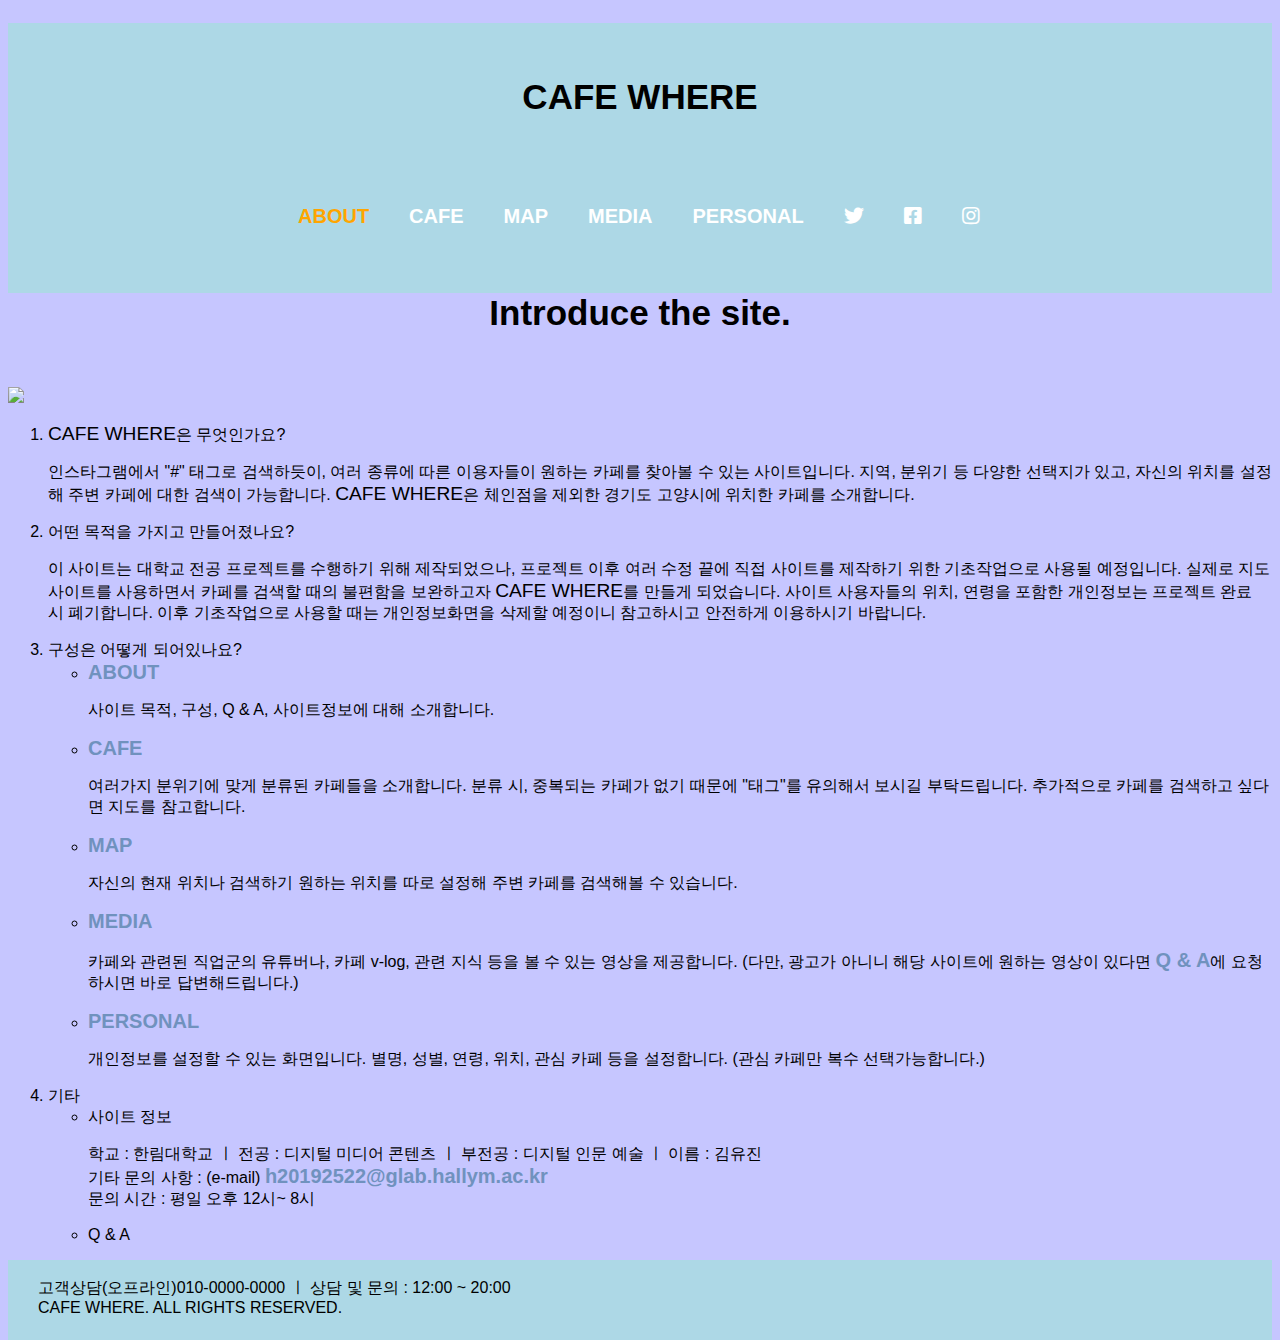
==== index.html @ 52ab7b13 "first version" ====
<!DOCTYPE html>
<html lang="en">
  <head>
    <meta charset="utf-8">
    <title>CAFE WHRERE</title>
    <link href="style.css" rel="stylesheet" type="text/css">
    <link rel="stylesheet" href="https://cdnjs.cloudflare.com/ajax/libs/font-awesome/5.8.2/css/all.min.css">
    <script type="text/javascript" src="http://code.jquery.com/jquery-1.9.1.min.js"></script>
    <script type="text/javascript">
      $(function(){
      $('.mov').click(function(){  // mov 클래스가 설정된 부분을 클릭하면 href에 적은 값만큼 세로로 스크롤 시킨다.
      var ss = $(this).attr("href");
      $('html, body').animate({scrollTop:ss});
      return false;
      });
      });
    </script>
    <script type="text/javascript">
      var stmnLEFT = 10; // 오른쪽 여백
      var stmnGAP1 = 0; // 위쪽 여백
      var stmnGAP2 = 100; // 스크롤시 브라우저 위쪽과 떨어지는 거리
      var stmnBASE = 100; // 스크롤 시작위치
      var stmnActivateSpeed = 20; //스크롤을 인식하는 딜레이 (숫자가 클수록 느리게 인식)
      var stmnScrollSpeed = 30; //스크롤 속도 (클수록 느림)
      var stmnTimer;
      function RefreshStaticMenu() {
      var stmnStartPoint, stmnEndPoint;
      stmnStartPoint = parseInt(document.getElementById('header').style.top, 10);
      stmnEndPoint = Math.max(document.documentElement.scrollTop, document.body.scrollTop) + stmnGAP2;
      if (stmnEndPoint < stmnGAP1) stmnEndPoint = stmnGAP1;
      if (stmnStartPoint != stmnEndPoint) {
      stmnScrollAmount = Math.ceil( Math.abs( stmnEndPoint - stmnStartPoint ) / 15 );
      document.getElementById('header').style.top = parseInt(document.getElementById('header').style.top, 10) + ( ( stmnEndPoint<stmnStartPoint ) ? -stmnScrollAmount : stmnScrollAmount ) + 'px';
      stmnRefreshTimer = stmnScrollSpeed;
      }
      stmnTimer = setTimeout("RefreshStaticMenu();", stmnActivateSpeed);
      }
      function InitializeStaticMenu() {
      document.getElementById('header').style.right = stmnLEFT + 'px';  //처음에 오른쪽에 위치.
      document.getElementById('header').style.top = document.body.scrollTop + stmnBASE + 'px';
      RefreshStaticMenu();
      }
    </script>
    <body onload="InitializeStaticMenu();"></body>
  </head>
  <body>
    <div id=header>
      <h1><strong>CAFE WHERE</strong></h1>
      <div id=menu>
        <ul>
          <li class="orange" html="index.html">ABOUT</li>
          <li><a href="cafe.html">CAFE</a></li>
          <li><a href="map.html">MAP</a></li>
          <li><a href="media.html">MEDIA</a></li>
          <li><a href="personal.html">PERSONAL</a></li>
          <li><a href="https://twitter.com/" target="_blank"><i class="fab fa-twitter"></i></a></li>
          <li><a href="https://www.facebook.com/" target="_blank"><i class="fab fa-facebook-square"></i></a></li>
          <li><a href="https://www.instagram.com/" target="_blank"><i class="fab fa-instagram"></i></a></li>
        </ul>
      </div>
    </div>
    <div id=middle1>
      <h1 id=first><strong>Introduce the site.</strong></h1>
      <div id=about>
        <img src="https://images.unsplash.com/photo-1492158244976-29b84ba93025?ixlib=rb-1.2.1&ixid=eyJhcHBfaWQiOjEyMDd9&auto=format&fit=crop&w=1934&q=80"width=100%;>
        <ol>
          <li><big>CAFE WHERE</big>은 무엇인가요?
            <p>
              인스타그램에서 "#" 태그로 검색하듯이, 여러 종류에 따른 이용자들이 원하는 카페를 찾아볼 수 있는 사이트입니다.
              지역, 분위기 등 다양한 선택지가 있고, 자신의 위치를 설정해 주변 카페에 대한 검색이 가능합니다.
              <big>CAFE WHERE</big>은 체인점을 제외한 경기도 고양시에 위치한 카페를 소개합니다.
            </p>
          </li>
          <li>어떤 목적을 가지고 만들어졌나요?
            <p>
              이 사이트는 대학교 전공 프로젝트를 수행하기 위해 제작되었으나,
              프로젝트 이후 여러 수정 끝에 직접 사이트를 제작하기 위한 기초작업으로 사용될 예정입니다.
              실제로 지도사이트를 사용하면서 카페를 검색할 때의 불편함을 보완하고자 <big>CAFE WHERE</big>를 만들게 되었습니다.
              사이트 사용자들의 위치, 연령을 포함한 개인정보는 프로젝트 완료 시 폐기합니다.
              이후 기초작업으로 사용할 때는 개인정보화면을 삭제할 예정이니 참고하시고 안전하게 이용하시기 바랍니다.
            </p>
          </li>
          <li>구성은 어떻게 되어있나요?
            <ul>
              <li><a href="#about">ABOUT</a>
                <p>사이트 목적, 구성, Q & A, 사이트정보에 대해 소개합니다.</p>
              </li>
              <li><a href="cafe.html">CAFE</a>
                <p>여러가지 분위기에 맞게 분류된 카페들을 소개합니다.
                   분류 시, 중복되는 카페가 없기 때문에 "태그"를 유의해서 보시길 부탁드립니다.
                   추가적으로 카페를 검색하고 싶다면 지도를 참고합니다.</p>
              <li><a href="map.html">MAP</a>
                <p>자신의 현재 위치나 검색하기 원하는 위치를 따로 설정해 주변 카페를 검색해볼 수 있습니다.</p>
              </li>
              <li><a href="media.html">MEDIA</a>
                <p>카페와 관련된 직업군의 유튜버나, 카페 v-log, 관련 지식 등을 볼 수 있는 영상을 제공합니다.
                  (다만, 광고가 아니니 해당 사이트에 원하는 영상이 있다면 <a href=#about>Q & A</a>에 요청하시면 바로 답변해드립니다.)</p>
              </li>
              <li><a href="personal.html">PERSONAL</a>
              <p>개인정보를 설정할 수 있는 화면입니다.
                  별명, 성별, 연령, 위치, 관심 카페 등을 설정합니다. (관심 카페만 복수 선택가능합니다.)</p>
              </li>
            </ul>
          </li>
          <li>기타
            <ul>
              <li>사이트 정보
                <p>학교 : 한림대학교 ㅣ 전공 : 디지털 미디어 콘텐츠 ㅣ 부전공 : 디지털 인문 예술 ㅣ 이름 : 김유진<br>
                   기타 문의 사항 : (e-mail) <a href="https://mail.google.com/mail" target="_blank";>h20192522@glab.hallym.ac.kr</a> <br>
                   문의 시간 : 평일 오후 12시~ 8시
                </p>
              </li>
              <li>Q & A
                <p>
                  <div id="disqus_thread"></div>
            <script>

            /**
            *  RECOMMENDED CONFIGURATION VARIABLES: EDIT AND UNCOMMENT THE SECTION BELOW TO INSERT DYNAMIC VALUES FROM YOUR PLATFORM OR CMS.
            *  LEARN WHY DEFINING THESE VARIABLES IS IMPORTANT: https://disqus.com/admin/universalcode/#configuration-variables*/
            /*
            var disqus_config = function () {
            this.page.url = PAGE_URL;  // Replace PAGE_URL with your page's canonical URL variable
            this.page.identifier = PAGE_IDENTIFIER; // Replace PAGE_IDENTIFIER with your page's unique identifier variable
            };
            */
            (function() { // DON'T EDIT BELOW THIS LINE
            var d = document, s = d.createElement('script');
            s.src = 'https://cafequestion.disqus.com/embed.js';
            s.setAttribute('data-timestamp', +new Date());
            (d.head || d.body).appendChild(s);
            })();
            </script>
            <noscript>Please enable JavaScript to view the <a href="https://disqus.com/?ref_noscript">comments powered by Disqus.</a></noscript>

                </p>
              </li>
            </ul>
          </li>
        </ol>
        </div>
    </div>
    <div id=footer>
      <div id=fwrap>
        <br>
          고객상담(오프라인)010-0000-0000 ㅣ 상담 및 문의 : 12:00 ~ 20:00<br>
          CAFE WHERE. ALL RIGHTS RESERVED.
        </div>
      </div>
      <!--Start of Tawk.to Script-->
<script type="text/javascript">
var Tawk_API=Tawk_API||{}, Tawk_LoadStart=new Date();
(function(){
var s1=document.createElement("script"),s0=document.getElementsByTagName("script")[0];
s1.async=true;
s1.src='https://embed.tawk.to/5ea7b7d169e9320caac7f003/default';
s1.charset='UTF-8';
s1.setAttribute('crossorigin','*');
s0.parentNode.insertBefore(s1,s0);
})();
</script>
<!--End of Tawk.to Script-->
  </body>
</html>
---- style.css ----
a{
  color: rebeccapurple; /*링크 글씨색*/
    text-decoration: none; /*텍스트 꾸며주기(밑줄) 취소*/
}

a:hover { /*링크에 마우스를 올리면*/
    color: tomato;
    /*색 표시*/
}

#header {
  width:100%;
  height:270px;
  background-color: lightblue;
  float: left;
}

#header ul {
  list-style: none;
  padding-top: 35px;
}

#menu{
  margin-left: 250px;
  margin-right: 250px;
}
#menu ul li {
  float: left;
  margin-right: 40px;
}
#menu ul li a {
  font-size: 20px;
  color: white;
  font-weight: bold;
  text-decoration: none;
}
#map_canvas{
  margin-left: 300px;
  margin-right: 300px;
}
.orange {
  font-size: 20px;
  color: orange;
  font-weight: bold;
}

body {
  background-color: #c6c6ff;
  font-family: 'Nanum Gothic', sans-serif;
}
#middle1 a{
  font-size: 20px;
  color: #7092be;
  font-weight: bold;
  text-decoration: none;
}
#middle2 a{
  font-size: 20px;
  color: #7092be;
  font-weight: bold;
  text-decoration: none;
}#middle3 a{
  font-size: 20px;
  color: #7092be;
  font-weight: bold;
  text-decoration: none;
}#middle4 a{
  font-size: 20px;
  color: #7092be;
  font-weight: bold;
  text-decoration: none;
}
.im{
    width:300px;
    height:110px;
    opacity: 1;
    transition:.5s ease;
    margin-right:10px;
}
h1 {
  font-size: 35px;
  text-align: center;
  color: black;
  padding: 30px;
}
h2{
  text-align: center;
}

h3 {
  margin-bottom: 30px;
}

.c {
  color: #ec5312;
}

.button {
  margin-top: 30px;
  margin-bottom: 30px;
}
#nanu1{
  width:100%;
  height:450px;
  margin-top: 350px;
  float:left;
}
#background{
  font-size: 20px;
  color: black;
  font-weight: bold;
  text-decoration: none;
}

#footer{
    width:100%;
    height:80px;
    clear:both;
    float: left;
    overflow:hidden;
    /*내용이 div 크기보다 넘치면 보이지 않게 숨기기*/
    background-color: lightblue;
}
#fwrap{
    margin:0 auto;
    color:black;
    margin-left:30px;
}
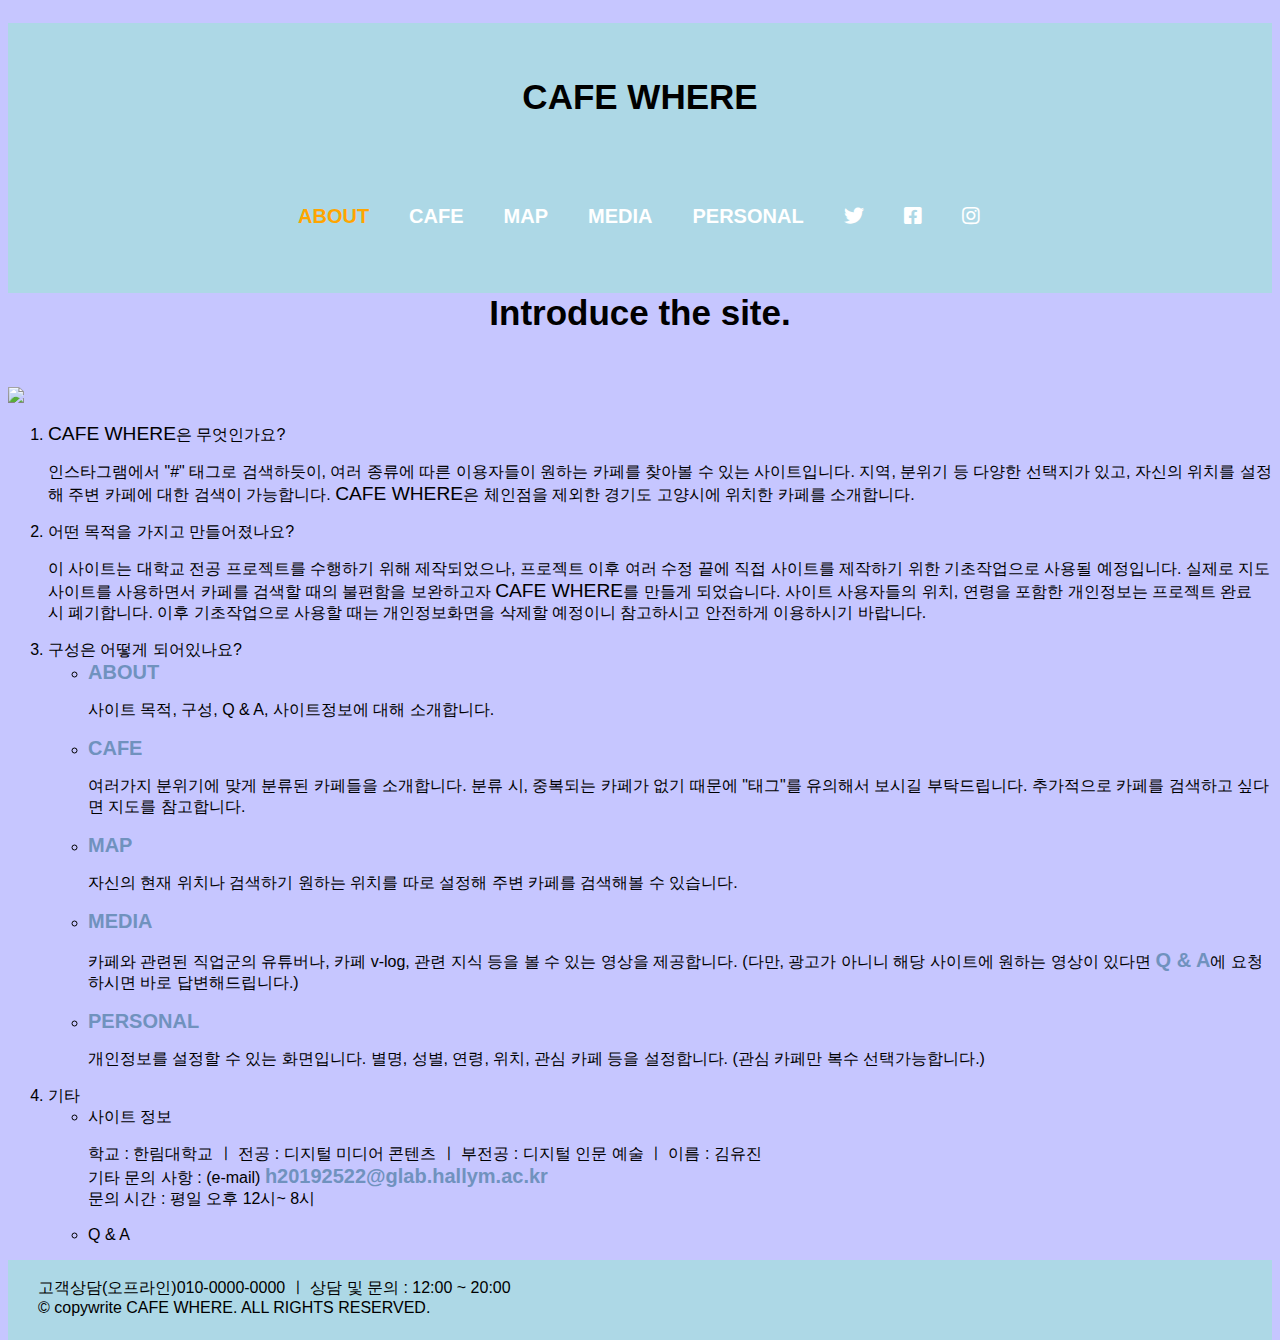
==== commit 128545e7: "Add files via upload" ====
--- a/index.html
+++ b/index.html
@@ -88,7 +88,7 @@
               <li><a href="cafe.html">CAFE</a>
                 <p>여러가지 분위기에 맞게 분류된 카페들을 소개합니다.
                    분류 시, 중복되는 카페가 없기 때문에 "태그"를 유의해서 보시길 부탁드립니다.
-                   추가적으로 카페를 검색하고 싶다면 지도를 참고합니다.</p>
+                   추가적으로 카페를 검색하고 싶다면 지도를 참고합니다.</p></li>
               <li><a href="map.html">MAP</a>
                 <p>자신의 현재 위치나 검색하기 원하는 위치를 따로 설정해 주변 카페를 검색해볼 수 있습니다.</p>
               </li>
@@ -144,7 +144,7 @@
       <div id=fwrap>
         <br>
           고객상담(오프라인)010-0000-0000 ㅣ 상담 및 문의 : 12:00 ~ 20:00<br>
-          CAFE WHERE. ALL RIGHTS RESERVED.
+          &copy; copywrite CAFE WHERE. ALL RIGHTS RESERVED.
         </div>
       </div>
       <!--Start of Tawk.to Script-->
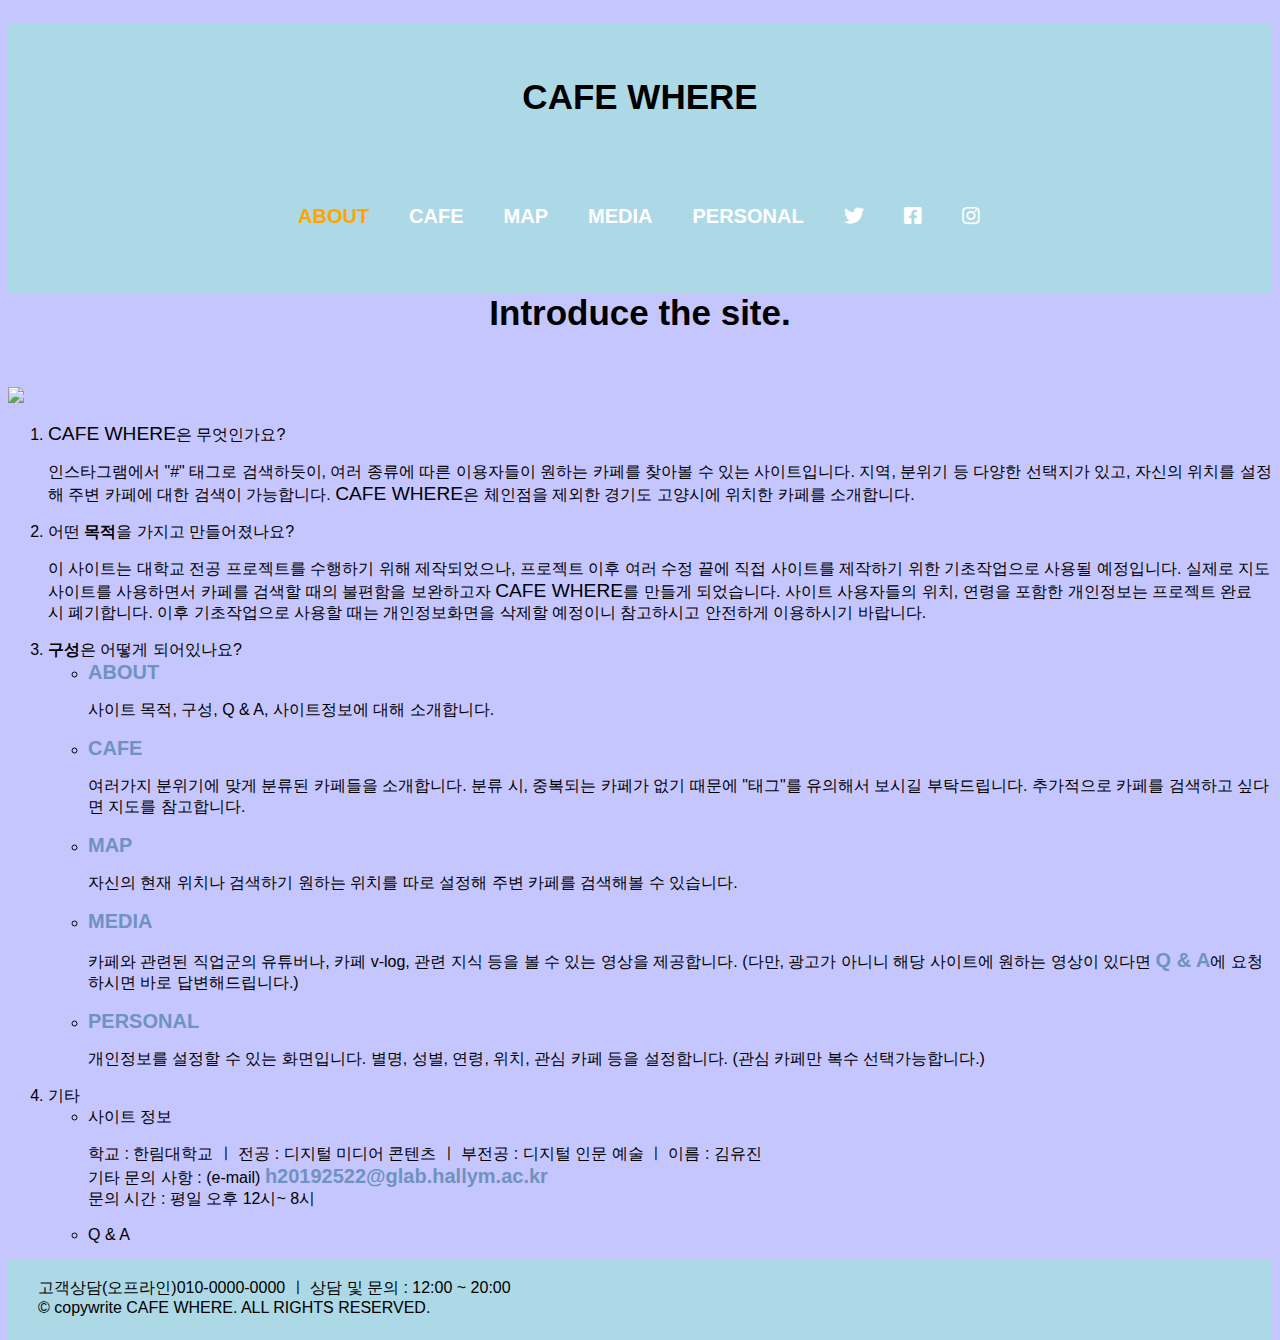
==== commit 758f0b99: "Add files via upload" ====
--- a/index.html
+++ b/index.html
@@ -71,7 +71,7 @@
               <big>CAFE WHERE</big>은 체인점을 제외한 경기도 고양시에 위치한 카페를 소개합니다.
             </p>
           </li>
-          <li>어떤 목적을 가지고 만들어졌나요?
+          <li>어떤 <b>목적</b>을 가지고 만들어졌나요?
             <p>
               이 사이트는 대학교 전공 프로젝트를 수행하기 위해 제작되었으나,
               프로젝트 이후 여러 수정 끝에 직접 사이트를 제작하기 위한 기초작업으로 사용될 예정입니다.
@@ -80,7 +80,7 @@
               이후 기초작업으로 사용할 때는 개인정보화면을 삭제할 예정이니 참고하시고 안전하게 이용하시기 바랍니다.
             </p>
           </li>
-          <li>구성은 어떻게 되어있나요?
+          <li><b>구성</b>은 어떻게 되어있나요?
             <ul>
               <li><a href="#about">ABOUT</a>
                 <p>사이트 목적, 구성, Q & A, 사이트정보에 대해 소개합니다.</p>
--- a/style.css
+++ b/style.css
@@ -116,7 +116,7 @@
     width:100%;
     height:80px;
     clear:both;
-    float: left;
+    float:left;
     overflow:hidden;
     /*내용이 div 크기보다 넘치면 보이지 않게 숨기기*/
     background-color: lightblue;
